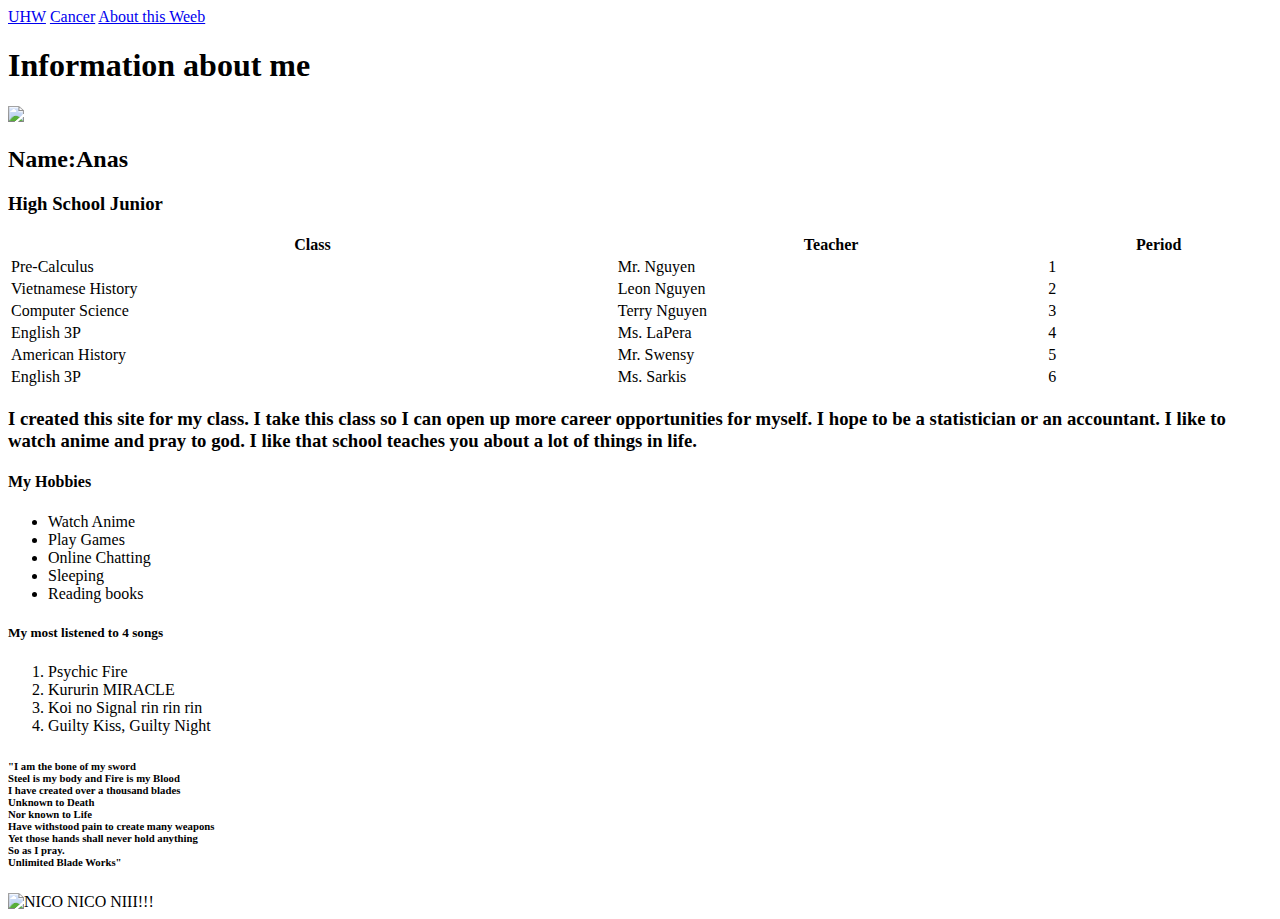
==== my_website/about.html @ 7513d9fe "Inital commit" ====
<!DOCTYPE html>
<html>
    <head>
        <meta charset="utf-8">
        <title>About Me</title>
    </head>
    <body>
        <a href="index.html">UHW</a>
        <a href="portfolio.html">Cancer</a>
        <a href="about.html">About this Weeb</a>
        <h1>Information about me</h1>
        <img src="http://static.zerochan.net/Waver.Velvet.full.815565.jpg" height="240"></img>
        <h2>Name:Anas</h2>
        <h3>High School Junior</h3>
        <table style="width:100%">
      <tr>
        <th>Class</th>
        <th>Teacher</th>
        <th>Period</th>
      </tr>
      <tr>
        <td>Pre-Calculus</td>
        <td>Mr. Nguyen</td>
        <td>1</td>
      </tr>
      <tr>
        <td>Vietnamese History</td>
        <td>Leon Nguyen</td>
        <td>2</td>
      </tr>
          <tr>
        <td>Computer Science</td>
        <td>Terry Nguyen</td>
        <td>3</td>
      </tr>
      <tr>
        <td>English 3P</td>
        <td>Ms. LaPera</td>
        <td>4</td>
      </tr>
      <tr>
        <td>American History</td>
        <td>Mr. Swensy</td>
        <td>5</td>
      </tr>
      <tr>
        <td>English 3P</td>
        <td>Ms. Sarkis</td>
        <td>6</td>
      </tr>
    </table>
    <h3>I created this site for my class. I take this class so I can open up more career opportunities for myself. I hope to be a statistician or an accountant. 
    I like to watch anime and pray to god. I like that school teaches you about a lot of things in life.</h3>
    <h4>My Hobbies</h4>

    <ul>
      <li>Watch Anime</li>
      <li>Play Games</li>
      <li>Online Chatting</li>
      <li>Sleeping</li>
      <li>Reading books</li>
    </ul>
    
    <h5>My most listened to 4 songs</h5>

    <ol>
      <li>Psychic Fire</li>
      <li>Kururin MIRACLE</li>
      <li>Koi no Signal rin rin rin</li>
      <li>Guilty Kiss, Guilty Night</li>
    </ol>
    <h6>"I am the bone of my sword<br>
    Steel is my body and Fire is my Blood<br>
    I have created over a thousand blades<br>
    Unknown to Death<br>
    Nor known to Life<br>
    Have withstood pain to create many weapons<br>
    Yet those hands shall never hold anything<br>
    So as I pray.<br>
    Unlimited Blade Works"</h6>
    </body>
    <img src="http://vignette3.wikia.nocookie.net/animalcrossing/images/2/26/Nico_nico_nii.gif/revision/latest?cb=20150322204022" alt="NICO NICO NIII!!!" height="240"></img>
</html>
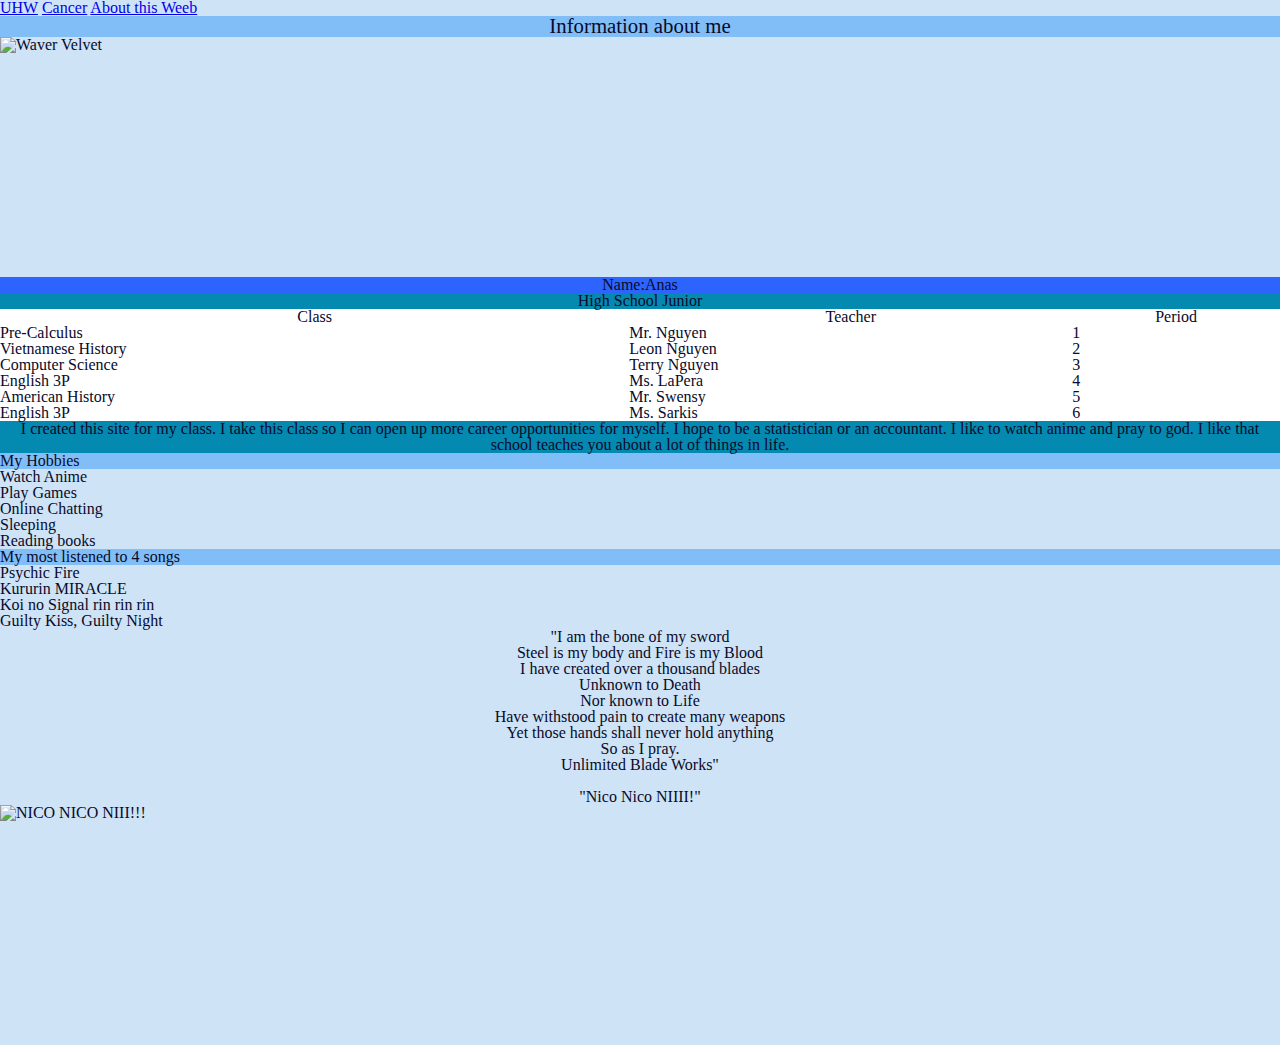
==== commit 8c0ea2ba: "Submit" ====
--- a/my_website/about.html
+++ b/my_website/about.html
@@ -3,15 +3,16 @@
     <head>
         <meta charset="utf-8">
         <title>About Me</title>
+        <link href="dance.css" rel="stylesheet" type="text/css">
     </head>
     <body>
         <a href="index.html">UHW</a>
         <a href="portfolio.html">Cancer</a>
         <a href="about.html">About this Weeb</a>
-        <h1>Information about me</h1>
-        <img src="http://static.zerochan.net/Waver.Velvet.full.815565.jpg" height="240"></img>
-        <h2>Name:Anas</h2>
-        <h3>High School Junior</h3>
+        <p id = "party">Information about me</p>
+        <img src="http://static.zerochan.net/Waver.Velvet.full.815565.jpg" height="240" alt="Waver Velvet">
+        <p id = "unlimited">Name:Anas</p>
+        <p id = "heart">High School Junior</p>
         <table style="width:100%">
       <tr>
         <th>Class</th>
@@ -49,9 +50,10 @@
         <td>6</td>
       </tr>
     </table>
-    <h3>I created this site for my class. I take this class so I can open up more career opportunities for myself. I hope to be a statistician or an accountant. 
-    I like to watch anime and pray to god. I like that school teaches you about a lot of things in life.</h3>
-    <h4>My Hobbies</h4>
+    <p></p>
+    <p id = "heart"> I created this site for my class. I take this class so I can open up more career opportunities for myself. I hope to be a statistician or an accountant. 
+    I like to watch anime and pray to god. I like that school teaches you about a lot of things in life.</p>
+    <p id = "noone">My Hobbies</p>
 
     <ul>
       <li>Watch Anime</li>
@@ -61,7 +63,7 @@
       <li>Reading books</li>
     </ul>
     
-    <h5>My most listened to 4 songs</h5>
+    <p id = "nice">My most listened to 4 songs</p>
 
     <ol>
       <li>Psychic Fire</li>
@@ -69,7 +71,8 @@
       <li>Koi no Signal rin rin rin</li>
       <li>Guilty Kiss, Guilty Night</li>
     </ol>
-    <h6>"I am the bone of my sword<br>
+    
+    <p id = blade>"I am the bone of my sword<br>
     Steel is my body and Fire is my Blood<br>
     I have created over a thousand blades<br>
     Unknown to Death<br>
@@ -77,7 +80,9 @@
     Have withstood pain to create many weapons<br>
     Yet those hands shall never hold anything<br>
     So as I pray.<br>
-    Unlimited Blade Works"</h6>
+    Unlimited Blade Works"<br>
+    <br>
+    "Nico Nico NIIII!"</p>
     </body>
-    <img src="http://vignette3.wikia.nocookie.net/animalcrossing/images/2/26/Nico_nico_nii.gif/revision/latest?cb=20150322204022" alt="NICO NICO NIII!!!" height="240"></img>
+    <img src="http://vignette3.wikia.nocookie.net/animalcrossing/images/2/26/Nico_nico_nii.gif/revision/latest?cb=20150322204022" alt="NICO NICO NIII!!!" height="240">
 </html>--- a/my_website/dance.css
+++ b/my_website/dance.css
@@ -0,0 +1,76 @@
+html, body, div, span, applet, object, iframe,
+h1, h2, h3, h4, h5, h6, p, blockquote, pre,
+a, abbr, acronym, address, big, cite, code,
+del, dfn, em, img, ins, kbd, q, s, samp,
+small, strike, strong, sub, sup, tt, var,
+b, u, i, center,
+dl, dt, dd, ol, ul, li,
+fieldset, form, label, legend,
+table, caption, tbody, tfoot, thead, tr, th, td,
+article, aside, canvas, details, embed, 
+figure, figcaption, footer, header, hgroup, 
+menu, nav, output, ruby, section, summary,
+time, mark, audio, video {
+	margin: 0;
+	padding: 0;
+	border: 0;
+	font-size: 100%;
+	font: inherit;
+	vertical-align: baseline;
+}
+/* HTML5 display-role reset for older browsers */
+article, aside, details, figcaption, figure, 
+footer, header, hgroup, menu, nav, section {
+	display: block;
+}
+body {
+	line-height: 1;
+}
+ol, ul {
+	list-style: none;
+}
+blockquote, q {
+	quotes: none;
+}
+blockquote:before, blockquote:after,
+q:before, q:after {
+	content: '';
+	content: none;
+}
+table{
+	border-collapse: collapse;
+	border-spacing: 0;
+	background-color: #FFFFFF
+}
+body{
+    background-color: #CEE3F6;
+    font-family:"Arial Black", fantasy;
+    color:#0A0A2A;
+}
+
+#party{
+    font-size:1.3em;
+    text-align:center;
+    background-color: #81BEF7;
+}
+#unlimited{
+    text-align: center;
+    background-color: #2E64FE;
+} 
+#heart{
+    text-align: center;
+    background-color: #0489B1;
+} 
+#noone{
+    background-color: #81BEF7;
+}
+#nice{
+    background-color: #81BEF7;
+}
+#blade{
+    text-align: center;
+}
+img {
+    display: block;
+    margin: auto;
+}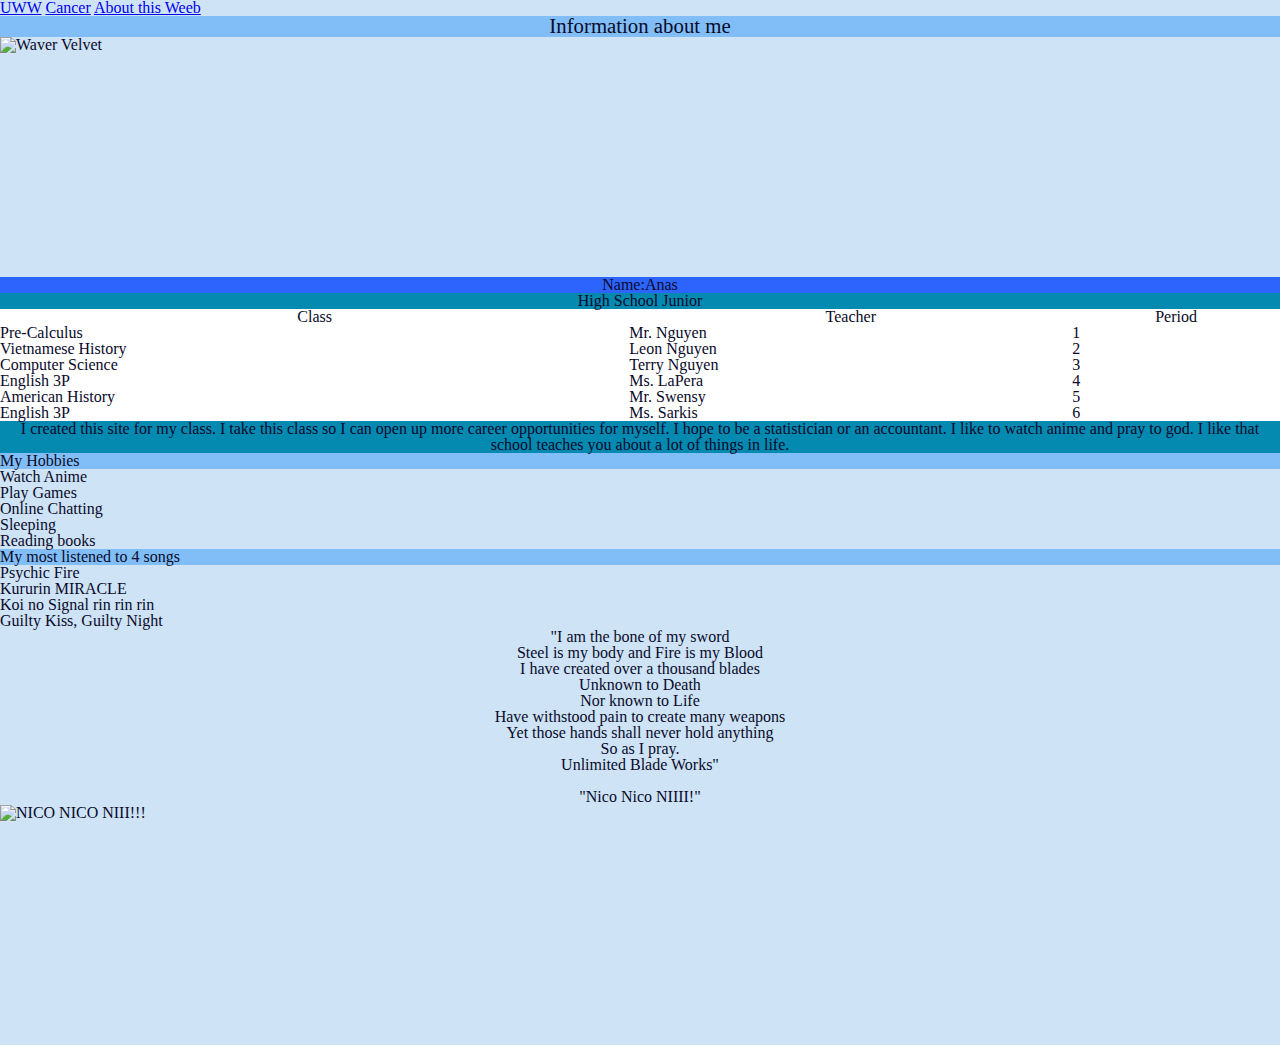
==== commit 23dfc9be: "Submit" ====
--- a/my_website/about.html
+++ b/my_website/about.html
@@ -6,7 +6,7 @@
         <link href="dance.css" rel="stylesheet" type="text/css">
     </head>
     <body>
-        <a href="index.html">UHW</a>
+        <a href="index.html">UWW</a>
         <a href="portfolio.html">Cancer</a>
         <a href="about.html">About this Weeb</a>
         <p id = "party">Information about me</p>
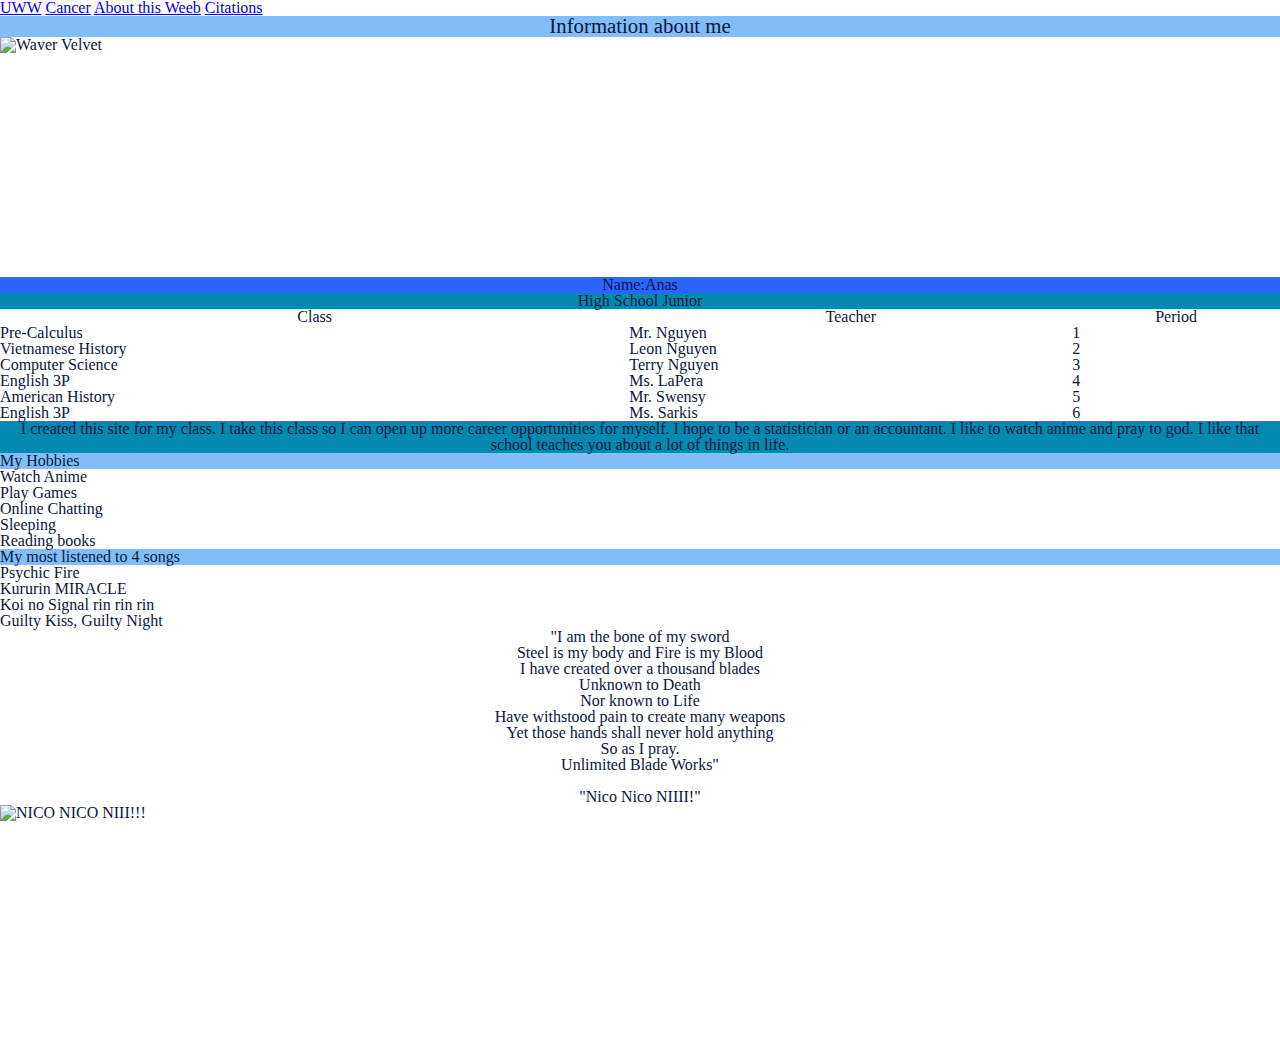
==== commit a02ab6c4: "Update Portfolio" ====
--- a/my_website/about.html
+++ b/my_website/about.html
@@ -9,6 +9,7 @@
         <a href="index.html">UWW</a>
         <a href="portfolio.html">Cancer</a>
         <a href="about.html">About this Weeb</a>
+        <a href="other-sources.html">Citations</a>
         <p id = "party">Information about me</p>
         <img src="http://static.zerochan.net/Waver.Velvet.full.815565.jpg" height="240" alt="Waver Velvet">
         <p id = "unlimited">Name:Anas</p>
--- a/my_website/dance.css
+++ b/my_website/dance.css
@@ -43,9 +43,9 @@
 	background-color: #FFFFFF
 }
 body{
-    background-color: #CEE3F6;
+    background-image: url("http://i.imgur.com/VQaJKNO.jpg");
     font-family:"Arial Black", fantasy;
-    color:#0A0A2A;
+    color: #0B173B;
 }
 
 #party{
